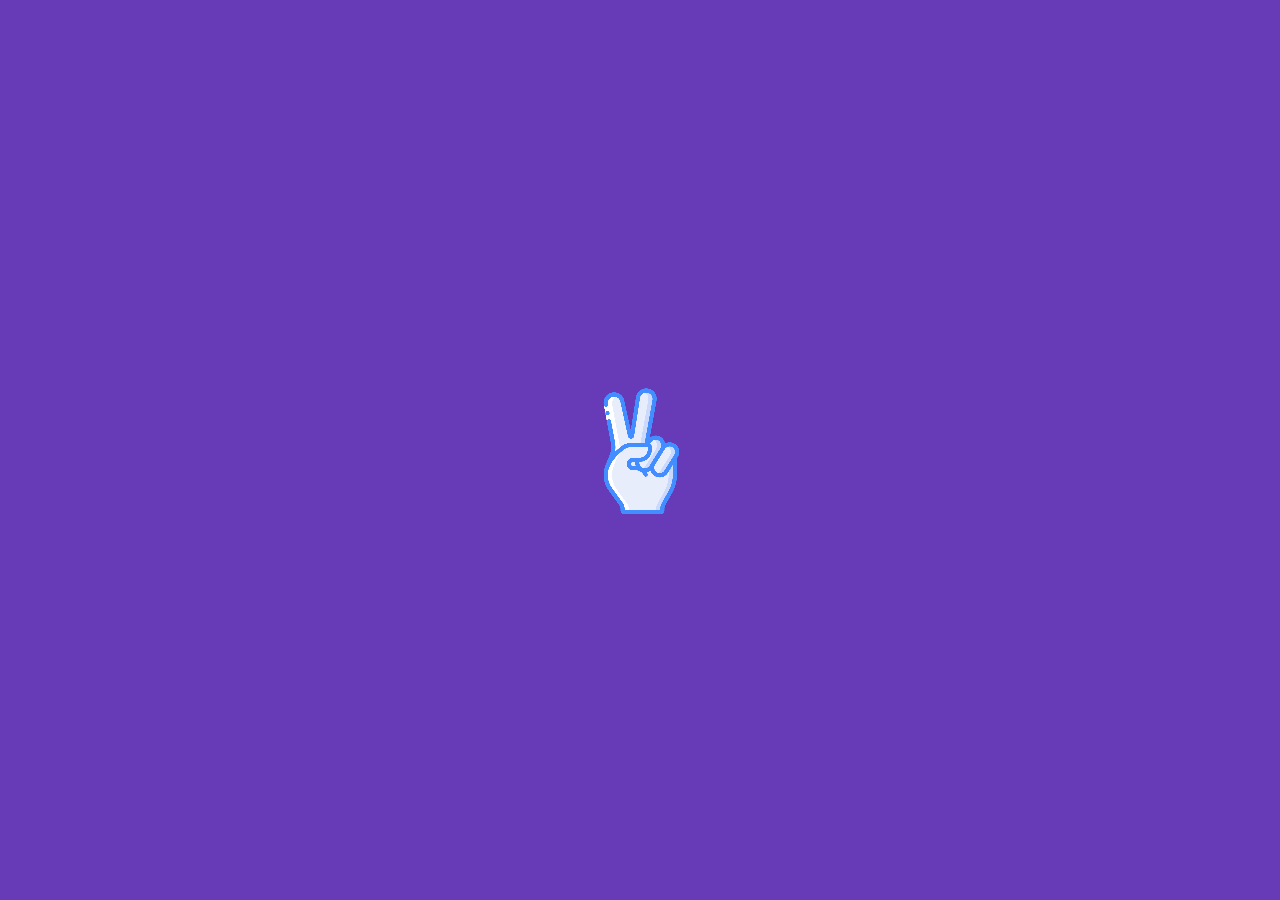
==== index.html @ 529d0400 "Initial commit" ====
<!DOCTYPE html>
<html>

<head>
    <!--
    If you are serving your web app in a path other than the root, change the
    href value below to reflect the base path you are serving from.

    The path provided below has to start and end with a slash "/" in order for
    it to work correctly.

    For more details:
    * https://developer.mozilla.org/en-US/docs/Web/HTML/Element/base

    This is a placeholder for base href that will be replaced by the value of
    the `--base-href` argument provided to `flutter build`.
  -->
    <base href="/">

    <meta charset="UTF-8">
    <meta content="IE=Edge" http-equiv="X-UA-Compatible">
    <meta name="description" content="A new Flutter project.">

    <!-- iOS meta tags & icons -->
    <meta name="apple-mobile-web-app-capable" content="yes">
    <meta name="apple-mobile-web-app-status-bar-style" content="black">
    <meta name="apple-mobile-web-app-title" content="salveit_app">
    <link rel="apple-touch-icon" href="icons/Icon-192.png">

    <!-- Favicon -->
    <link rel="icon" type="image/png" href="favicon.png" />

    <title>salveit_app</title>
    <link rel="manifest" href="manifest.json">
    <script src="splash/splash.js"></script>
    <!-- <meta content="width=device-width, initial-scale=1.0, maximum-scale=1.0, user-scalable=no" name="viewport" /> -->
    <link rel="stylesheet" type="text/css" href="splash/style.css">
</head>



<body>
    <picture id="splash">
        <source srcset="splash/img/light-1x.png 1x, splash/img/light-2x.png 2x, splash/img/light-3x.png 3x, splash/img/light-4x.png 4x" media="(prefers-color-scheme: light)">
        <source srcset="splash/img/dark-1x.png 1x, splash/img/dark-2x.png 2x, splash/img/dark-3x.png 3x, splash/img/dark-4x.png 4x" media="(prefers-color-scheme: dark)">
        <img class="center" aria-hidden="true" src="splash/img/light-1x.png" alt="" />
    </picture>
    <script src="main.dart.js" type="application/javascript"></script>
</body>

</html>
---- splash/style.css ----
body {
  margin:0;
  height:100%;
  background: #673AB7;
  
  background-size: 100% 100%;
}

.center {
  margin: 0;
  position: absolute;
  top: 50%;
  left: 50%;
  -ms-transform: translate(-50%, -50%);
  transform: translate(-50%, -50%);
}

.contain {
  display:block;
  width:100%; height:100%;
  object-fit: contain;
}

.stretch {
  display:block;
  width:100%; height:100%;
}

.cover {
  display:block;
  width:100%; height:100%;
  object-fit: cover;
}

@media (prefers-color-scheme: dark) {
  body {
    margin:0;
    height:100%;
    background: #673AB7;
    
    background-size: 100% 100%;
  }
}
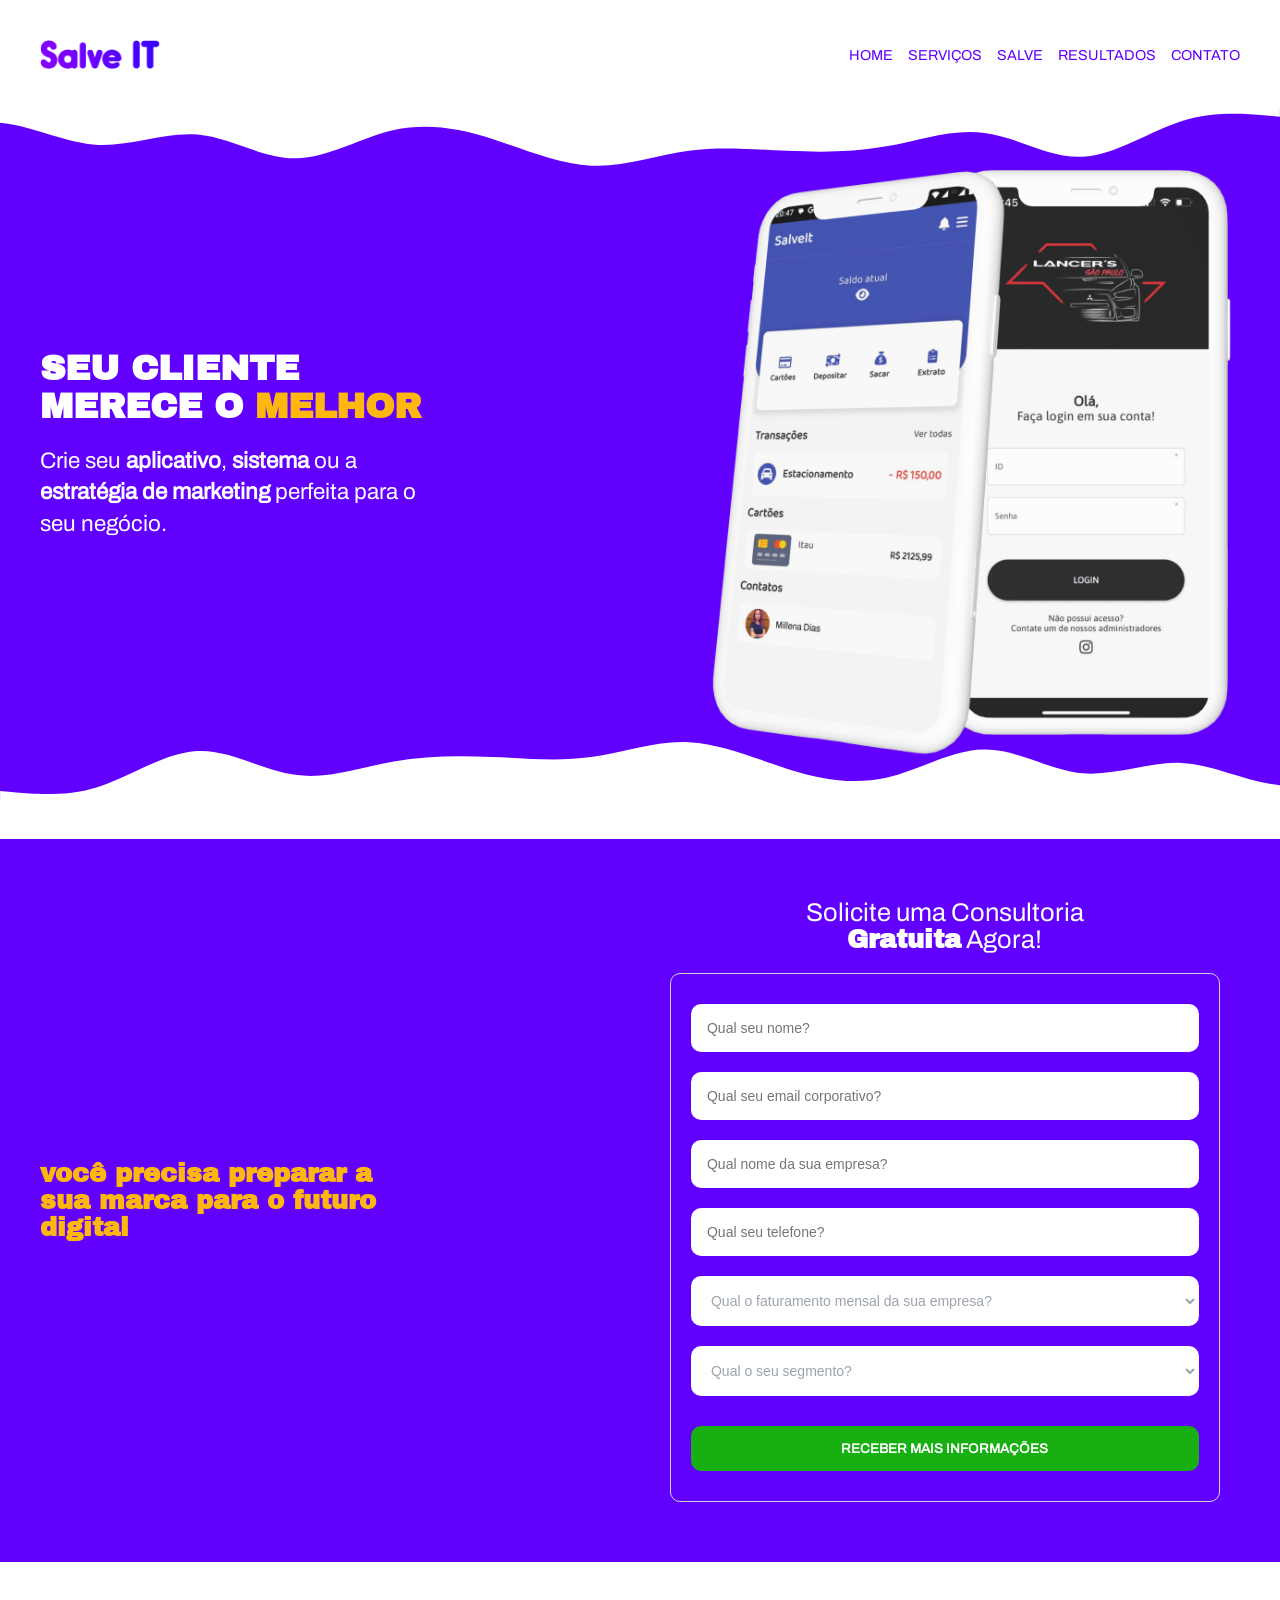
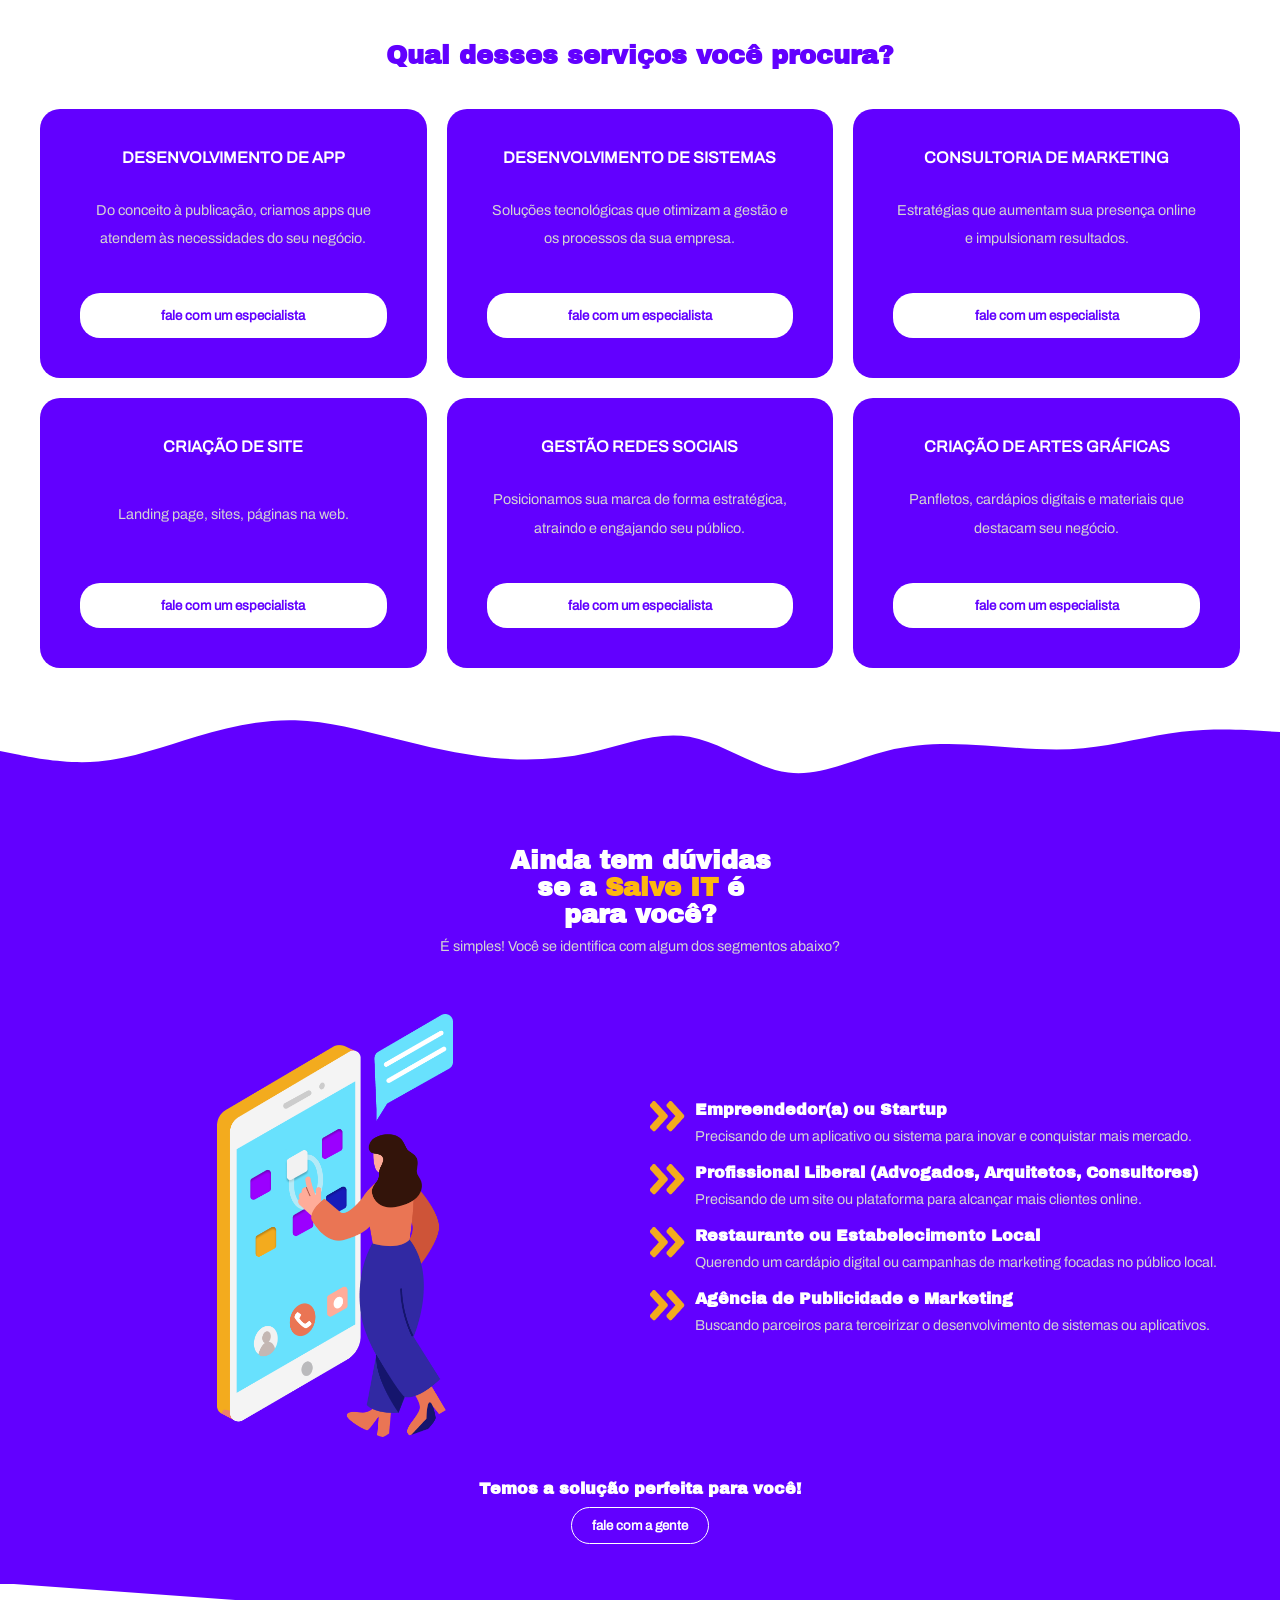
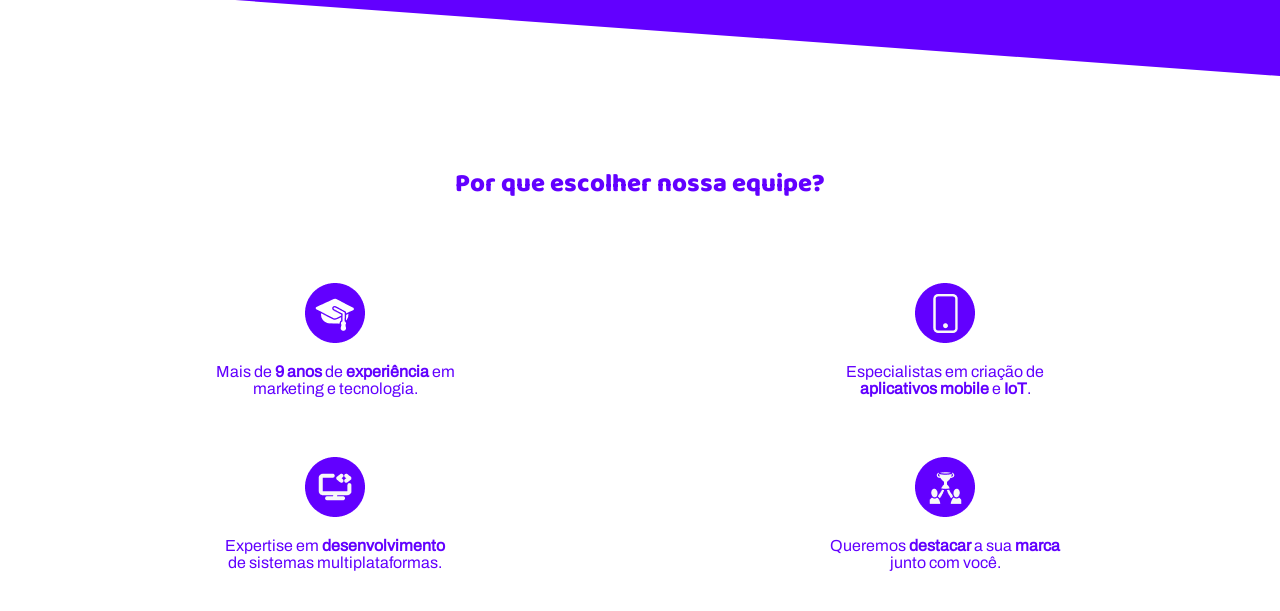
==== commit 9cbaa7b7: "Add files via upload" ====
--- a/index.html
+++ b/index.html
@@ -1,51 +1,13 @@
-<!DOCTYPE html>
-<html>
-
-<head>
-    <!--
-    If you are serving your web app in a path other than the root, change the
-    href value below to reflect the base path you are serving from.
-
-    The path provided below has to start and end with a slash "/" in order for
-    it to work correctly.
-
-    For more details:
-    * https://developer.mozilla.org/en-US/docs/Web/HTML/Element/base
-
-    This is a placeholder for base href that will be replaced by the value of
-    the `--base-href` argument provided to `flutter build`.
-  -->
-    <base href="/">
-
-    <meta charset="UTF-8">
-    <meta content="IE=Edge" http-equiv="X-UA-Compatible">
-    <meta name="description" content="A new Flutter project.">
-
-    <!-- iOS meta tags & icons -->
-    <meta name="apple-mobile-web-app-capable" content="yes">
-    <meta name="apple-mobile-web-app-status-bar-style" content="black">
-    <meta name="apple-mobile-web-app-title" content="salveit_app">
-    <link rel="apple-touch-icon" href="icons/Icon-192.png">
-
-    <!-- Favicon -->
-    <link rel="icon" type="image/png" href="favicon.png" />
-
-    <title>salveit_app</title>
-    <link rel="manifest" href="manifest.json">
-    <script src="splash/splash.js"></script>
-    <!-- <meta content="width=device-width, initial-scale=1.0, maximum-scale=1.0, user-scalable=no" name="viewport" /> -->
-    <link rel="stylesheet" type="text/css" href="splash/style.css">
-</head>
-
-
-
-<body>
-    <picture id="splash">
-        <source srcset="splash/img/light-1x.png 1x, splash/img/light-2x.png 2x, splash/img/light-3x.png 3x, splash/img/light-4x.png 4x" media="(prefers-color-scheme: light)">
-        <source srcset="splash/img/dark-1x.png 1x, splash/img/dark-2x.png 2x, splash/img/dark-3x.png 3x, splash/img/dark-4x.png 4x" media="(prefers-color-scheme: dark)">
-        <img class="center" aria-hidden="true" src="splash/img/light-1x.png" alt="" />
-    </picture>
-    <script src="main.dart.js" type="application/javascript"></script>
-</body>
-
-</html>+<!doctype html>
+<html lang="en" data-critters-container>
+<head>
+  <meta charset="utf-8">
+  <title>SalveIT</title>
+  <base href="/">
+  <meta name="viewport" content="width=device-width, initial-scale=1">
+  <link rel="icon" type="image/x-icon" href="favicon.ico">
+<style>:root{--primary:#FFFFFF;--secondary:#6200FF;--green:#18AF12}*{margin:0;padding:0;text-decoration:none}html,body{background:var(--primary);overflow-x:hidden;font-family:Archivo}@font-face{font-family:Archivo;src:url(/assets/fonts/Archivo-Regular.ttf) format("truetype")}</style><link rel="stylesheet" href="styles-JNOPMIQL.css" media="print" onload="this.media='all'"><noscript><link rel="stylesheet" href="styles-JNOPMIQL.css"></noscript></head>
+<body>
+  <app-root></app-root>
+<script src="polyfills-FFHMD2TL.js" type="module"></script><script src="main-WV54QRRC.js" type="module"></script></body>
+</html>
--- a/styles-JNOPMIQL.css
+++ b/styles-JNOPMIQL.css
@@ -0,0 +1 @@
+:root{--primary: #FFFFFF;--secondary: #6200FF;--green: #18AF12}:root::-webkit-scrollbar{display:none}*{margin:0;padding:0;text-decoration:none}li{list-style-type:none}.hidden{opacity:0;transition:all 1s}.show{opacity:1}html,body{background:var(--primary);overflow-x:hidden;font-family:Archivo}section{margin-top:40px;padding:40px 20px}.divider{border-top:1px solid #35353B}input,textarea{background:#fff;border:1px solid rgba(255,255,255,.2);border-radius:10px;padding:15px;font-size:14px;color:#9ca3af}input:focus,textarea:focus{outline:1px solid var(--secondary)}select{background:#fff;border:1px solid rgba(255,255,255,.2);border-radius:10px;padding:15px;font-size:14px;color:#9ca3af}.button{font-family:inherit;border:transparent;text-align:center;text-decoration:none;background:var(--green);padding:15px 30px;border-radius:10px;color:#fff;font-weight:700;cursor:pointer}.active,.button:hover{background:#11920c}.section-text{grid-column:span 12}.section-image{grid-column:span 12;position:relative;text-align:center}.section-image img{width:70%}@font-face{font-family:Archivo Black;src:url(/assets/fonts/ArchivoBlack-Regular.ttf) format("truetype")}@font-face{font-family:Archivo;src:url(/assets/fonts/Archivo-Regular.ttf) format("truetype")}@font-face{font-family:Baloo Thambi;src:url(/assets/fonts/BalooThambi2-Regular.ttf) format("truetype")}@font-face{font-family:Baloo Thambi ExtraBold;src:url(/assets/fonts/BalooThambi2-ExtraBold.ttf) format("truetype")}h1,h2,h3,h4{font-family:Archivo Black;color:#fff;font-weight:700}p,small,li{color:#d3d3d3}span{color:var(--green);font-weight:700}h1{font-size:2.2em}h2{font-size:1.6em}h3{font-size:1.2em}h4,span{font-size:1em}p,li{font-size:.9em}small{font-size:.7em}.mr-15{margin-right:15px}span,p{display:inline-block}span{margin:10px 0}p{margin:10px 0 20px}small{margin-bottom:10px}.grid{display:grid;grid-template-columns:repeat(12,1fr);gap:20px;box-sizing:border-box}@media screen and (min-width: 620px){.grid{width:100%;max-width:620px;margin:0 auto}}@media screen and (min-width: 960px){.grid{width:100%;max-width:1200px;margin:0 auto}.section-text{grid-column:span 6;align-self:center}.section-image{grid-column:span 6}}
--- a/styles-JNOPMIQL.css
+++ b/styles-JNOPMIQL.css
@@ -0,0 +1 @@
+:root{--primary: #FFFFFF;--secondary: #6200FF;--green: #18AF12}:root::-webkit-scrollbar{display:none}*{margin:0;padding:0;text-decoration:none}li{list-style-type:none}.hidden{opacity:0;transition:all 1s}.show{opacity:1}html,body{background:var(--primary);overflow-x:hidden;font-family:Archivo}section{margin-top:40px;padding:40px 20px}.divider{border-top:1px solid #35353B}input,textarea{background:#fff;border:1px solid rgba(255,255,255,.2);border-radius:10px;padding:15px;font-size:14px;color:#9ca3af}input:focus,textarea:focus{outline:1px solid var(--secondary)}select{background:#fff;border:1px solid rgba(255,255,255,.2);border-radius:10px;padding:15px;font-size:14px;color:#9ca3af}.button{font-family:inherit;border:transparent;text-align:center;text-decoration:none;background:var(--green);padding:15px 30px;border-radius:10px;color:#fff;font-weight:700;cursor:pointer}.active,.button:hover{background:#11920c}.section-text{grid-column:span 12}.section-image{grid-column:span 12;position:relative;text-align:center}.section-image img{width:70%}@font-face{font-family:Archivo Black;src:url(/assets/fonts/ArchivoBlack-Regular.ttf) format("truetype")}@font-face{font-family:Archivo;src:url(/assets/fonts/Archivo-Regular.ttf) format("truetype")}@font-face{font-family:Baloo Thambi;src:url(/assets/fonts/BalooThambi2-Regular.ttf) format("truetype")}@font-face{font-family:Baloo Thambi ExtraBold;src:url(/assets/fonts/BalooThambi2-ExtraBold.ttf) format("truetype")}h1,h2,h3,h4{font-family:Archivo Black;color:#fff;font-weight:700}p,small,li{color:#d3d3d3}span{color:var(--green);font-weight:700}h1{font-size:2.2em}h2{font-size:1.6em}h3{font-size:1.2em}h4,span{font-size:1em}p,li{font-size:.9em}small{font-size:.7em}.mr-15{margin-right:15px}span,p{display:inline-block}span{margin:10px 0}p{margin:10px 0 20px}small{margin-bottom:10px}.grid{display:grid;grid-template-columns:repeat(12,1fr);gap:20px;box-sizing:border-box}@media screen and (min-width: 620px){.grid{width:100%;max-width:620px;margin:0 auto}}@media screen and (min-width: 960px){.grid{width:100%;max-width:1200px;margin:0 auto}.section-text{grid-column:span 6;align-self:center}.section-image{grid-column:span 6}}
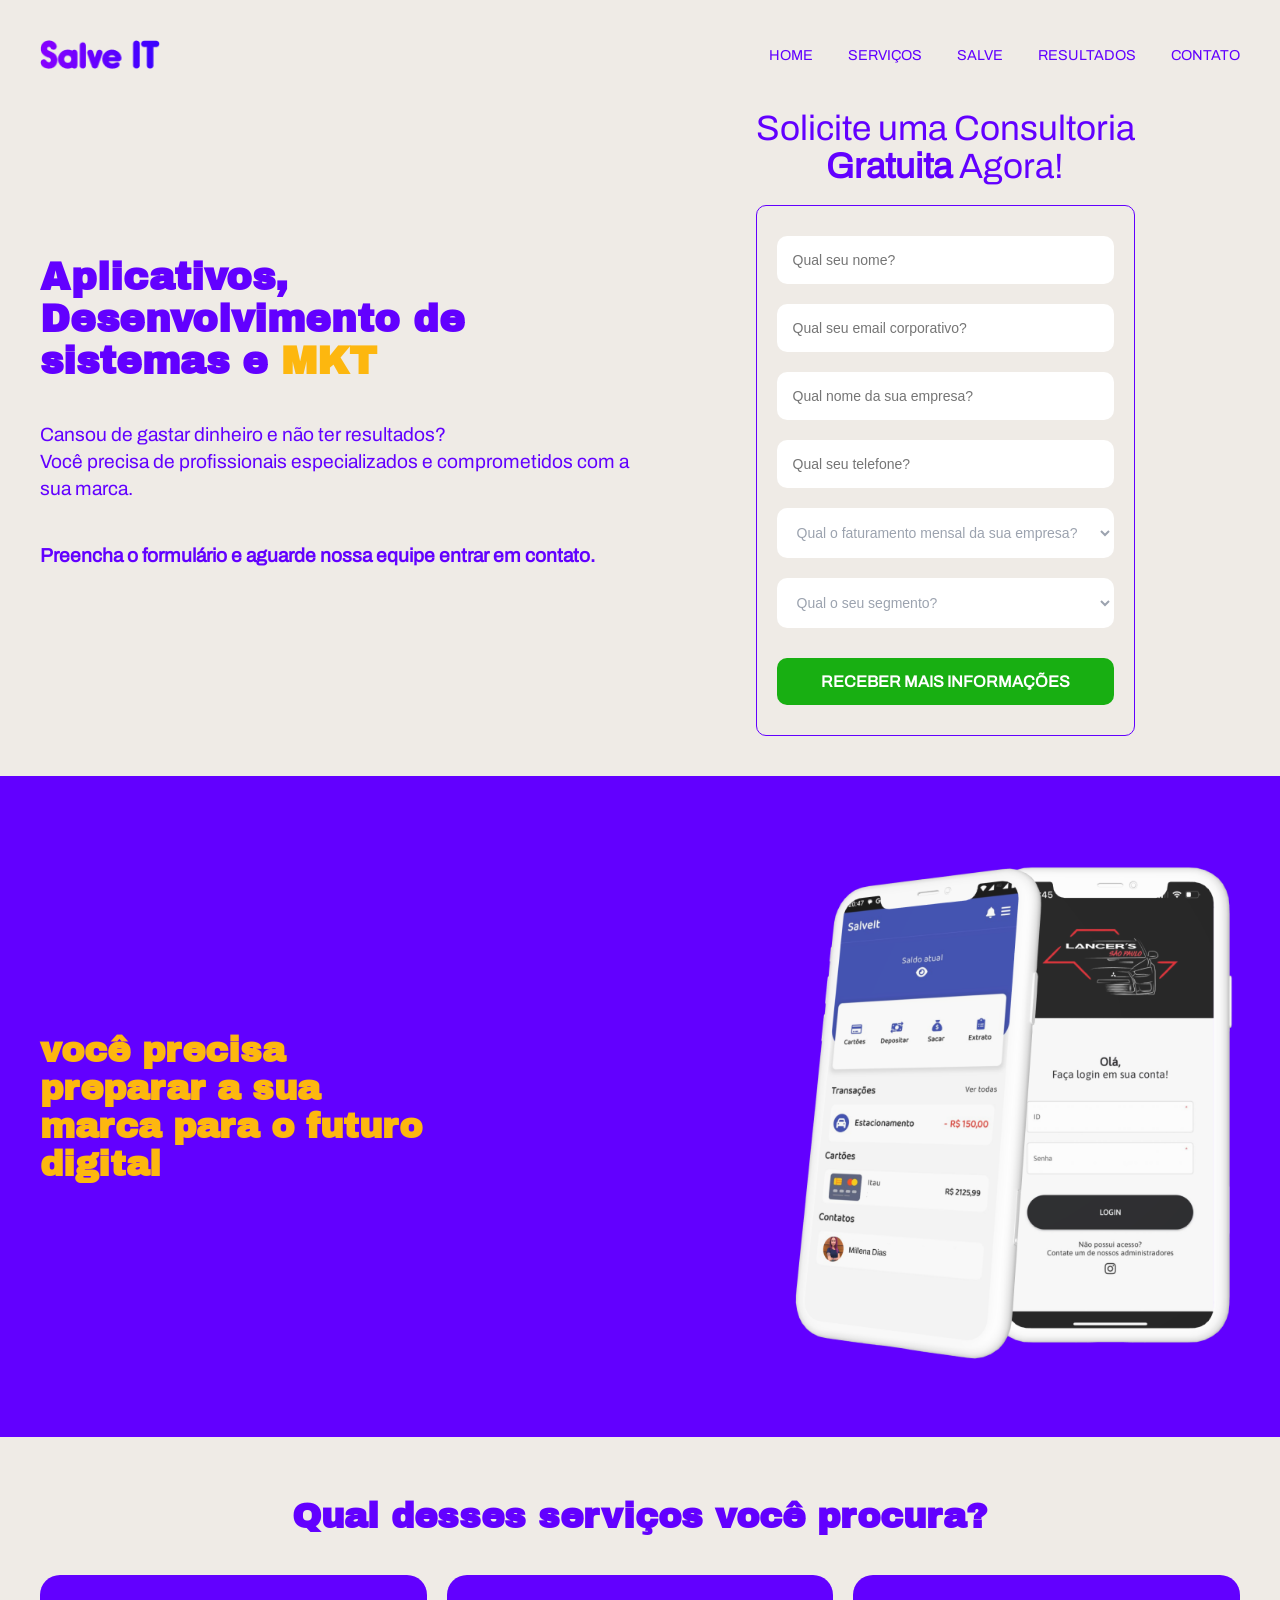
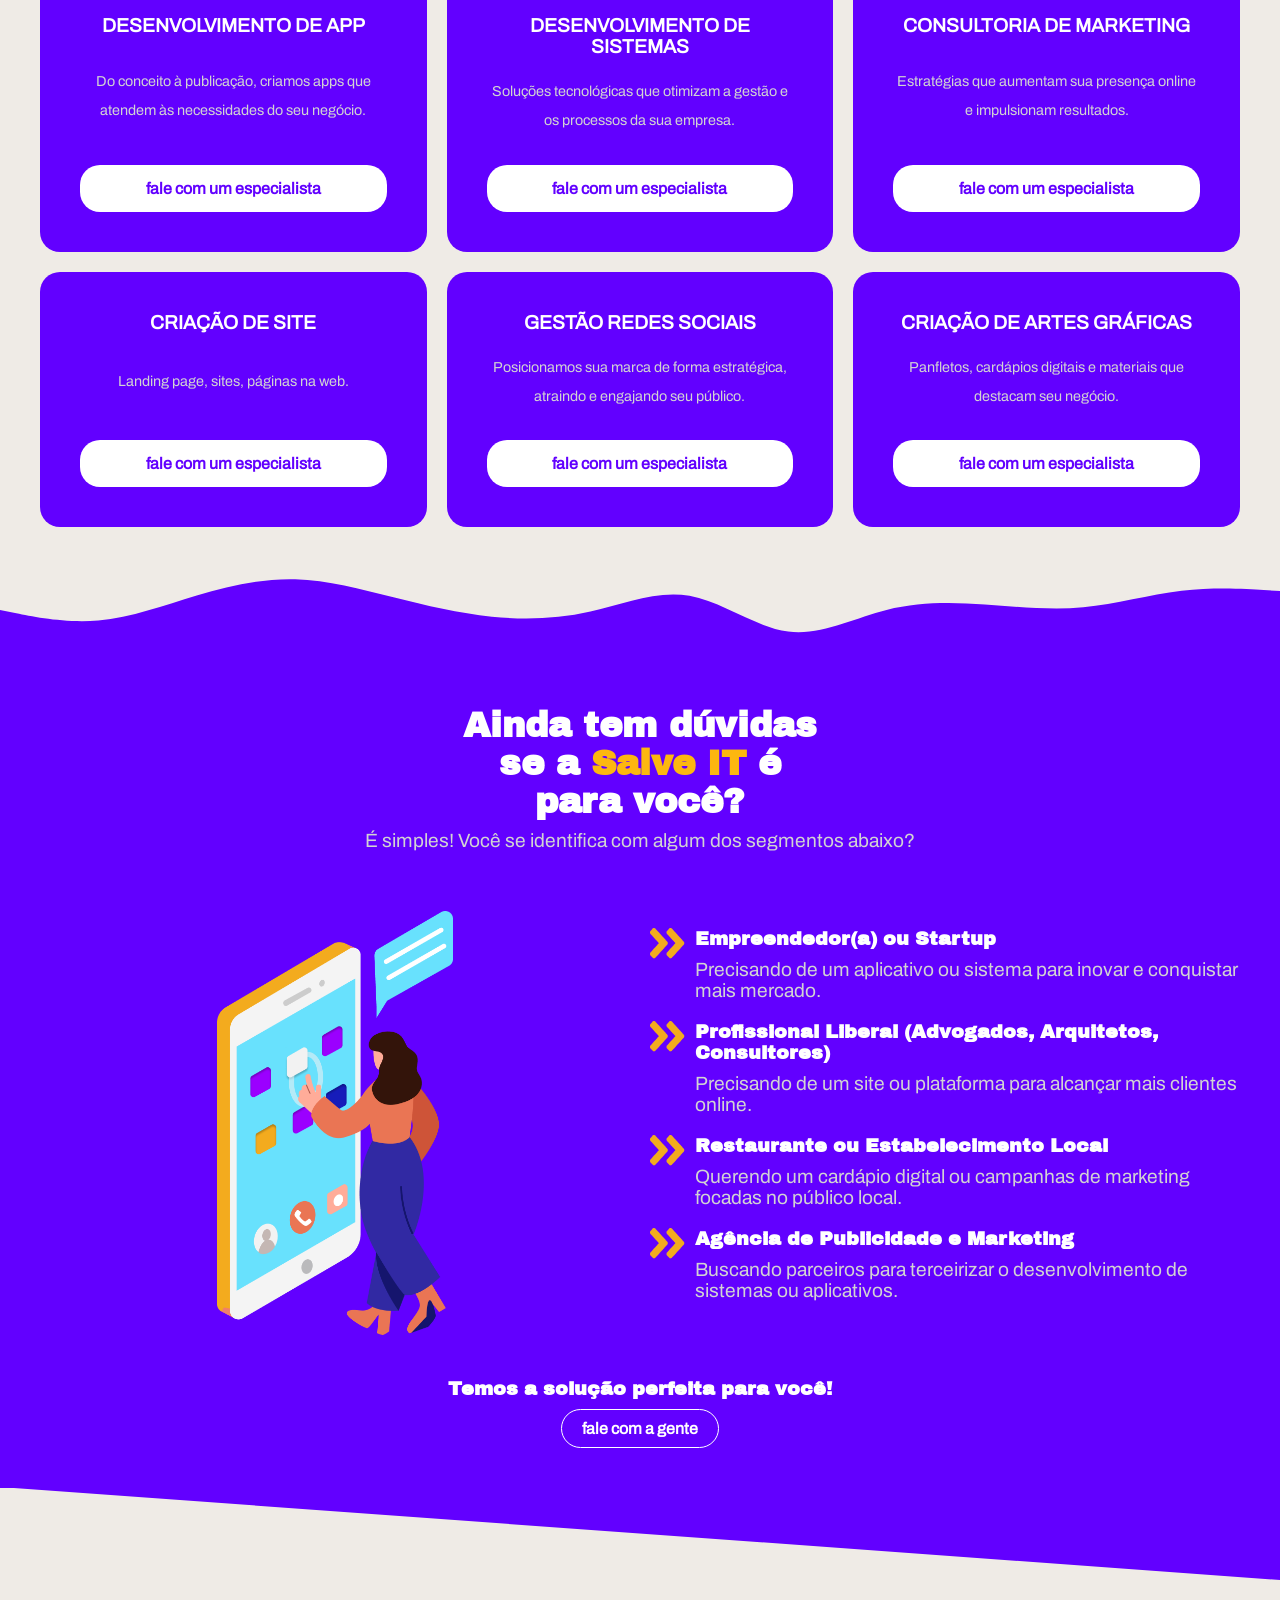
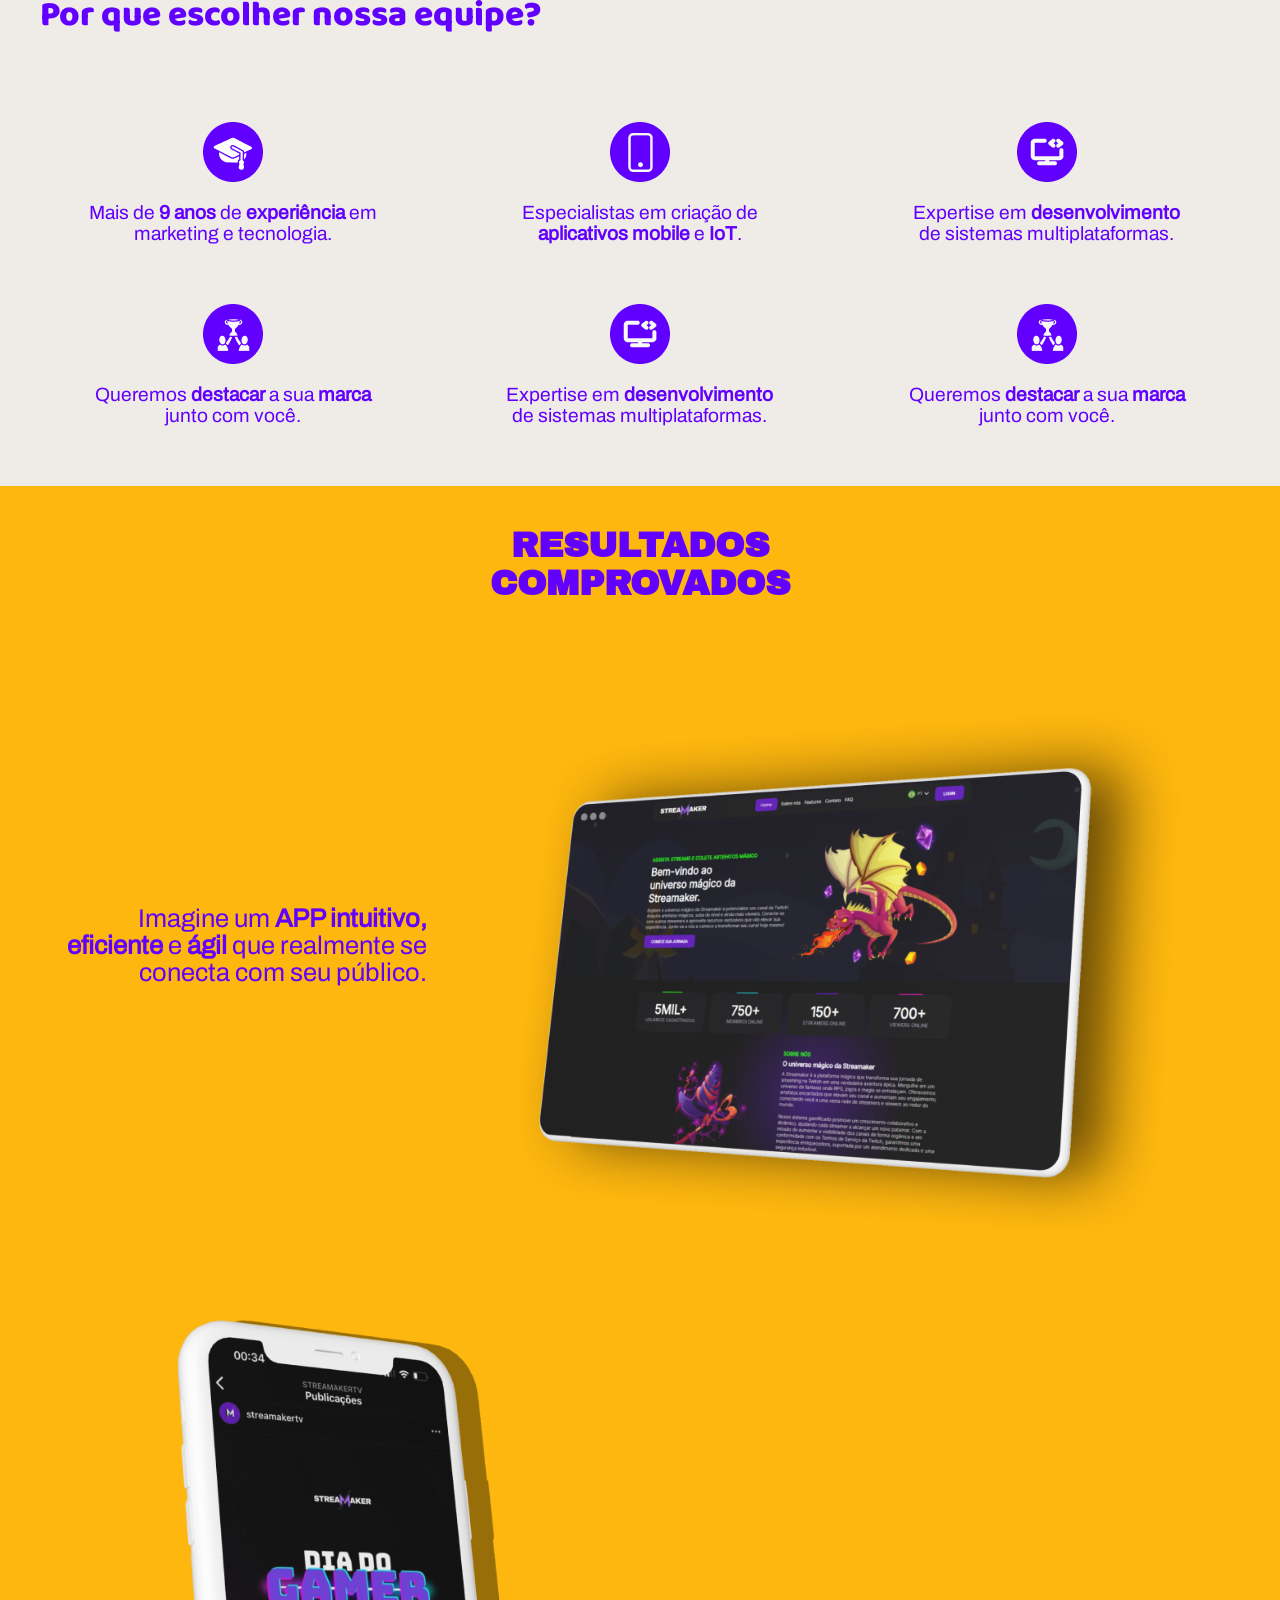
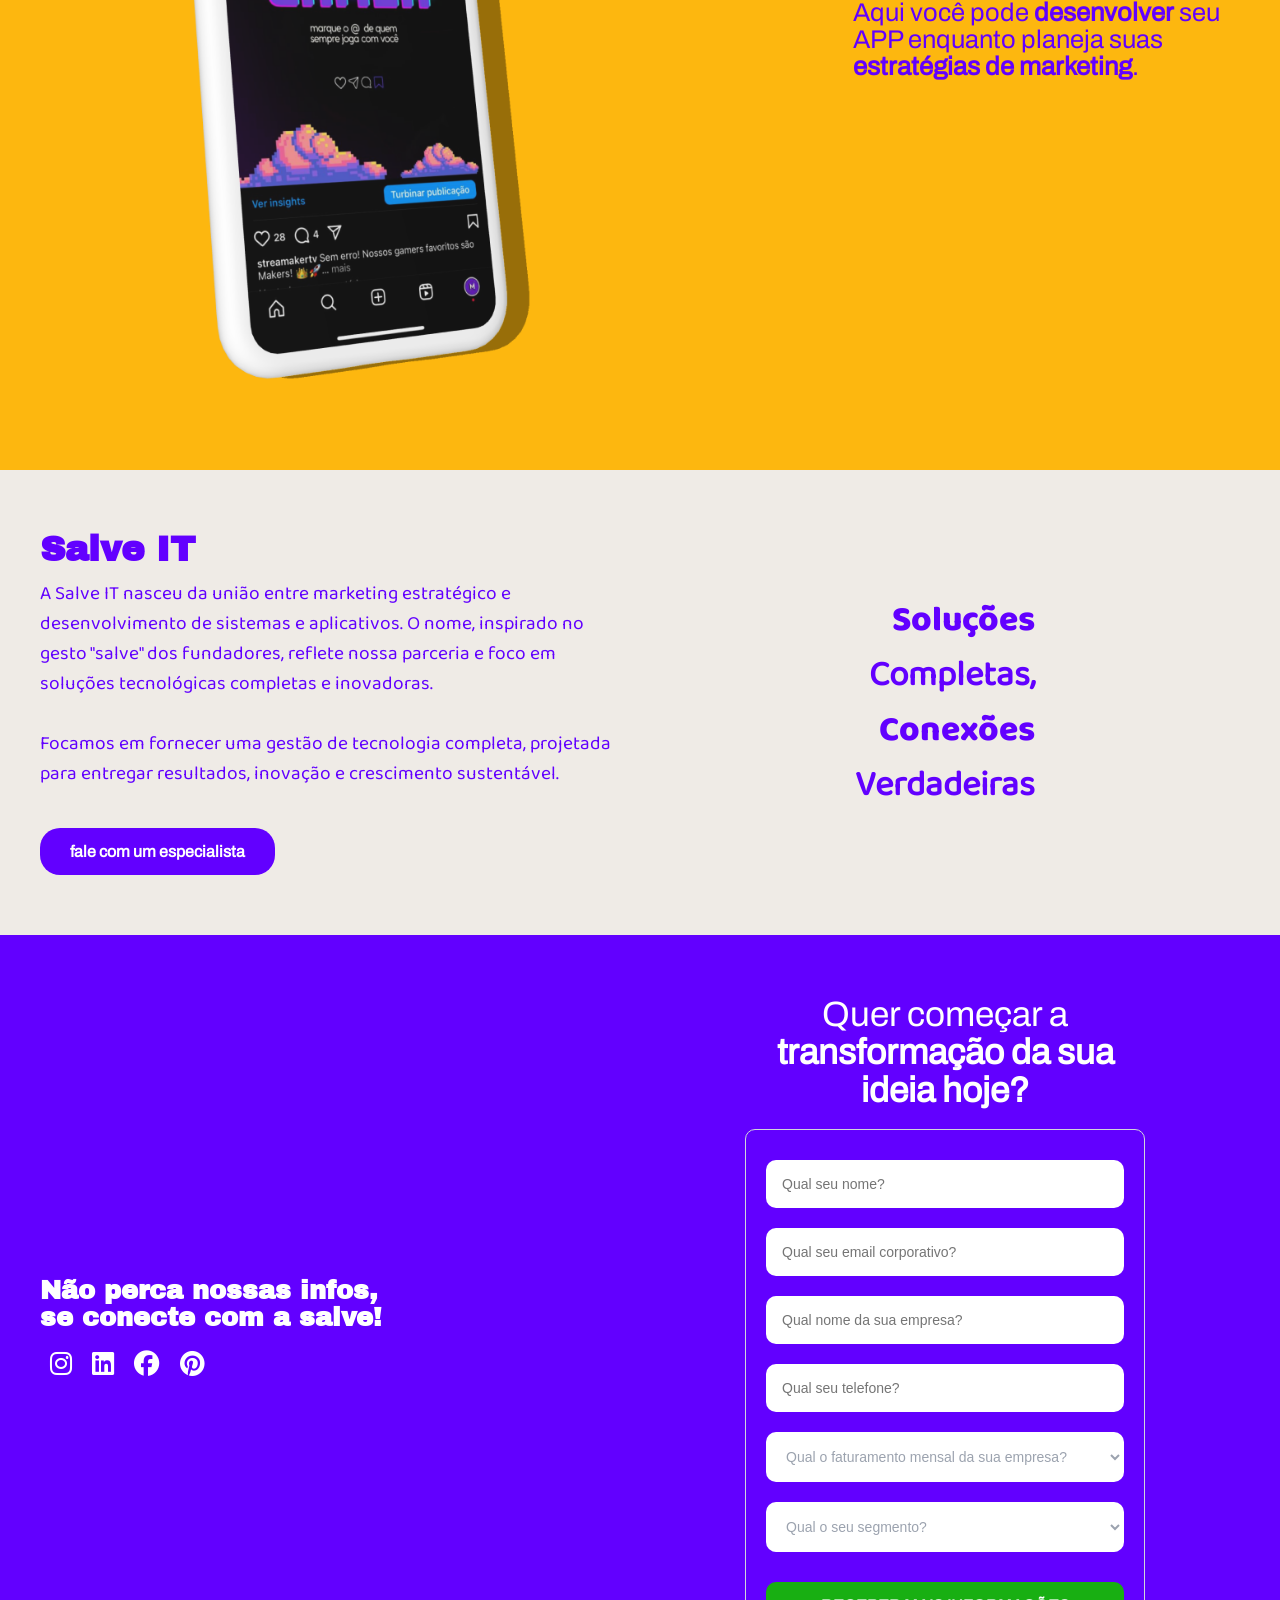
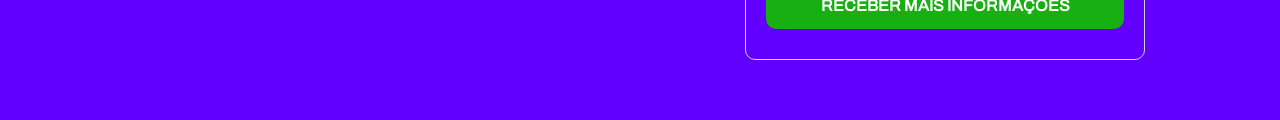
==== commit eeef13a9: "Add files via upload" ====
--- a/index.html
+++ b/index.html
@@ -6,8 +6,9 @@
   <base href="/">
   <meta name="viewport" content="width=device-width, initial-scale=1">
   <link rel="icon" type="image/x-icon" href="favicon.ico">
-<style>:root{--primary:#FFFFFF;--secondary:#6200FF;--green:#18AF12}*{margin:0;padding:0;text-decoration:none}html,body{background:var(--primary);overflow-x:hidden;font-family:Archivo}@font-face{font-family:Archivo;src:url(/assets/fonts/Archivo-Regular.ttf) format("truetype")}</style><link rel="stylesheet" href="styles-JNOPMIQL.css" media="print" onload="this.media='all'"><noscript><link rel="stylesheet" href="styles-JNOPMIQL.css"></noscript></head>
+  <link rel="stylesheet" href="https://cdnjs.cloudflare.com/ajax/libs/font-awesome/6.6.0/css/all.min.css">
+<style>:root{--primary:#EFEBE6;--secondary:#6200FF;--green:#18AF12}*{margin:0;padding:0;text-decoration:none}html,body{background:var(--primary);overflow-x:hidden;font-family:Archivo}@font-face{font-family:Archivo;src:url(/assets/fonts/Archivo-Regular.ttf) format("truetype")}</style><link rel="stylesheet" href="styles-BLDP7NPW.css" media="print" onload="this.media='all'"><noscript><link rel="stylesheet" href="styles-BLDP7NPW.css"></noscript></head>
 <body>
   <app-root></app-root>
-<script src="polyfills-FFHMD2TL.js" type="module"></script><script src="main-WV54QRRC.js" type="module"></script></body>
+<script src="polyfills-FFHMD2TL.js" type="module"></script><script src="main-JD75D7X5.js" type="module"></script></body>
 </html>
--- a/styles-BLDP7NPW.css
+++ b/styles-BLDP7NPW.css
@@ -0,0 +1 @@
+:root{--primary: #EFEBE6;--secondary: #6200FF;--green: #18AF12}:root::-webkit-scrollbar{display:none}*{margin:0;padding:0;text-decoration:none}li{list-style-type:none}.hidden{opacity:0;transition:all 1s}.show{opacity:1}html,body{background:var(--primary);overflow-x:hidden;font-family:Archivo}section{margin-top:20px;padding:40px 20px}.divider{border-top:1px solid #35353B}input,textarea{background:#fff;border:1px solid rgba(255,255,255,.2);border-radius:10px;padding:15px;font-size:14px;color:#9ca3af}input:focus,textarea:focus{outline:1px solid var(--secondary)}select{background:#fff;border:1px solid rgba(255,255,255,.2);border-radius:10px;padding:15px;font-size:14px;color:#9ca3af}.button{font-family:inherit;border:transparent;text-align:center;text-decoration:none;background:var(--green);padding:15px 30px;border-radius:10px;color:#fff;font-weight:700;cursor:pointer;font-size:1em}.active,.button:hover{background:#11920c}.icon-button{font-family:inherit;border:none;text-align:center;text-decoration:none;cursor:pointer;background:var(--secondary);padding:10px;border-radius:10px;box-shadow:1px 2px 3px #00000080}.icon-button img{height:25px;width:25px;vertical-align:middle}.section-text{grid-column:span 12}.section-image{grid-column:span 12;position:relative;text-align:center}.section-image img{width:70%}@font-face{font-family:Archivo Black;src:url(/assets/fonts/ArchivoBlack-Regular.ttf) format("truetype")}@font-face{font-family:Archivo;src:url(/assets/fonts/Archivo-Regular.ttf) format("truetype")}@font-face{font-family:Baloo Thambi;src:url(/assets/fonts/BalooThambi2-Regular.ttf) format("truetype")}@font-face{font-family:Baloo Thambi ExtraBold;src:url(/assets/fonts/BalooThambi2-ExtraBold.ttf) format("truetype")}h1,h2,h3,h4{font-family:Archivo Black;color:#fff;font-weight:700}p,small,li{color:#d3d3d3}span{color:var(--green);font-weight:700}h1{font-size:2.4em}h2{font-size:2.2em}h3{font-size:1.6em}h4{font-size:1.2em}span{font-size:1em}p{font-size:1.2em}li,small{font-size:.9em}.mr-15{margin-right:15px}span,p{display:inline-block}span{margin:10px 0}p{margin:10px 0 20px}small{margin-bottom:10px}.grid{display:grid;grid-template-columns:repeat(12,1fr);gap:20px;box-sizing:border-box}@media screen and (min-width: 620px){.grid{width:100%;max-width:620px;margin:0 auto}}@media screen and (min-width: 960px){.grid{width:100%;max-width:1200px;margin:0 auto}.section-text{grid-column:span 6;align-self:center}.section-image{grid-column:span 6}}
--- a/styles-BLDP7NPW.css
+++ b/styles-BLDP7NPW.css
@@ -0,0 +1 @@
+:root{--primary: #EFEBE6;--secondary: #6200FF;--green: #18AF12}:root::-webkit-scrollbar{display:none}*{margin:0;padding:0;text-decoration:none}li{list-style-type:none}.hidden{opacity:0;transition:all 1s}.show{opacity:1}html,body{background:var(--primary);overflow-x:hidden;font-family:Archivo}section{margin-top:20px;padding:40px 20px}.divider{border-top:1px solid #35353B}input,textarea{background:#fff;border:1px solid rgba(255,255,255,.2);border-radius:10px;padding:15px;font-size:14px;color:#9ca3af}input:focus,textarea:focus{outline:1px solid var(--secondary)}select{background:#fff;border:1px solid rgba(255,255,255,.2);border-radius:10px;padding:15px;font-size:14px;color:#9ca3af}.button{font-family:inherit;border:transparent;text-align:center;text-decoration:none;background:var(--green);padding:15px 30px;border-radius:10px;color:#fff;font-weight:700;cursor:pointer;font-size:1em}.active,.button:hover{background:#11920c}.icon-button{font-family:inherit;border:none;text-align:center;text-decoration:none;cursor:pointer;background:var(--secondary);padding:10px;border-radius:10px;box-shadow:1px 2px 3px #00000080}.icon-button img{height:25px;width:25px;vertical-align:middle}.section-text{grid-column:span 12}.section-image{grid-column:span 12;position:relative;text-align:center}.section-image img{width:70%}@font-face{font-family:Archivo Black;src:url(/assets/fonts/ArchivoBlack-Regular.ttf) format("truetype")}@font-face{font-family:Archivo;src:url(/assets/fonts/Archivo-Regular.ttf) format("truetype")}@font-face{font-family:Baloo Thambi;src:url(/assets/fonts/BalooThambi2-Regular.ttf) format("truetype")}@font-face{font-family:Baloo Thambi ExtraBold;src:url(/assets/fonts/BalooThambi2-ExtraBold.ttf) format("truetype")}h1,h2,h3,h4{font-family:Archivo Black;color:#fff;font-weight:700}p,small,li{color:#d3d3d3}span{color:var(--green);font-weight:700}h1{font-size:2.4em}h2{font-size:2.2em}h3{font-size:1.6em}h4{font-size:1.2em}span{font-size:1em}p{font-size:1.2em}li,small{font-size:.9em}.mr-15{margin-right:15px}span,p{display:inline-block}span{margin:10px 0}p{margin:10px 0 20px}small{margin-bottom:10px}.grid{display:grid;grid-template-columns:repeat(12,1fr);gap:20px;box-sizing:border-box}@media screen and (min-width: 620px){.grid{width:100%;max-width:620px;margin:0 auto}}@media screen and (min-width: 960px){.grid{width:100%;max-width:1200px;margin:0 auto}.section-text{grid-column:span 6;align-self:center}.section-image{grid-column:span 6}}
